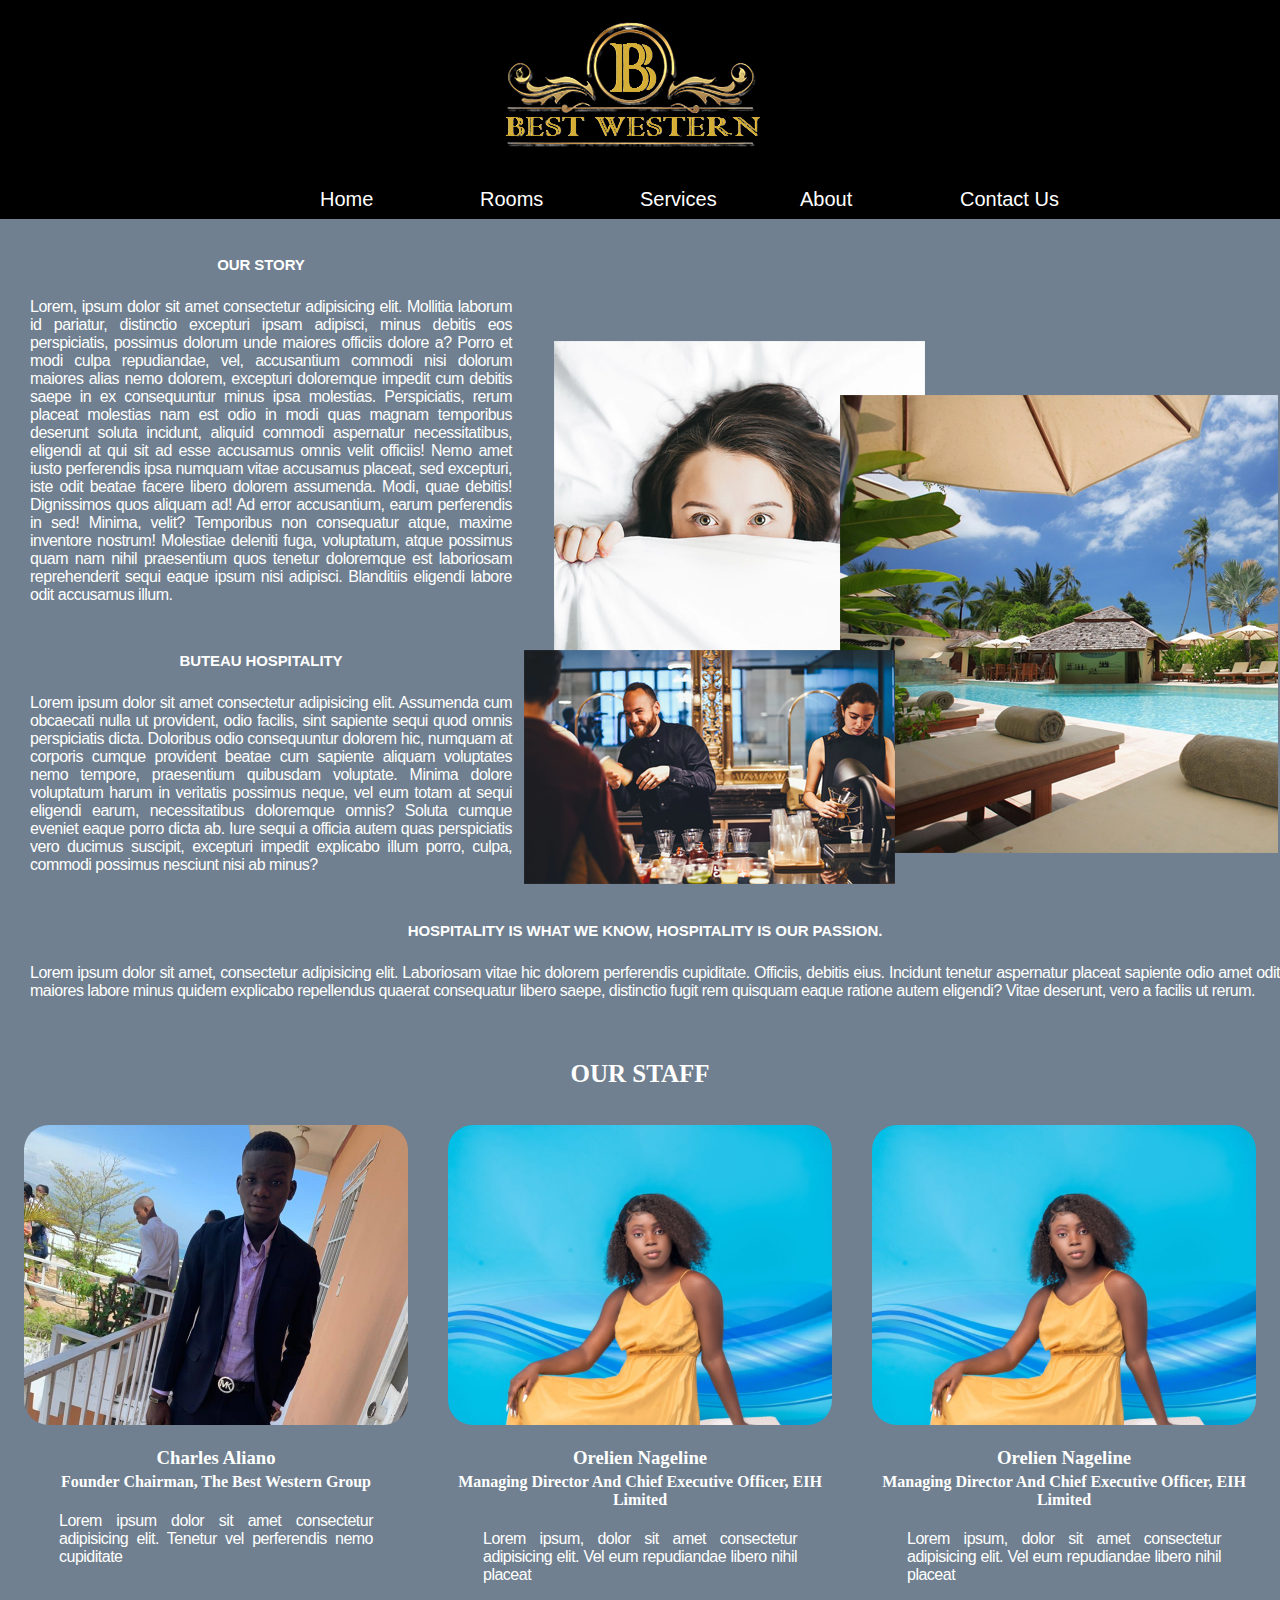
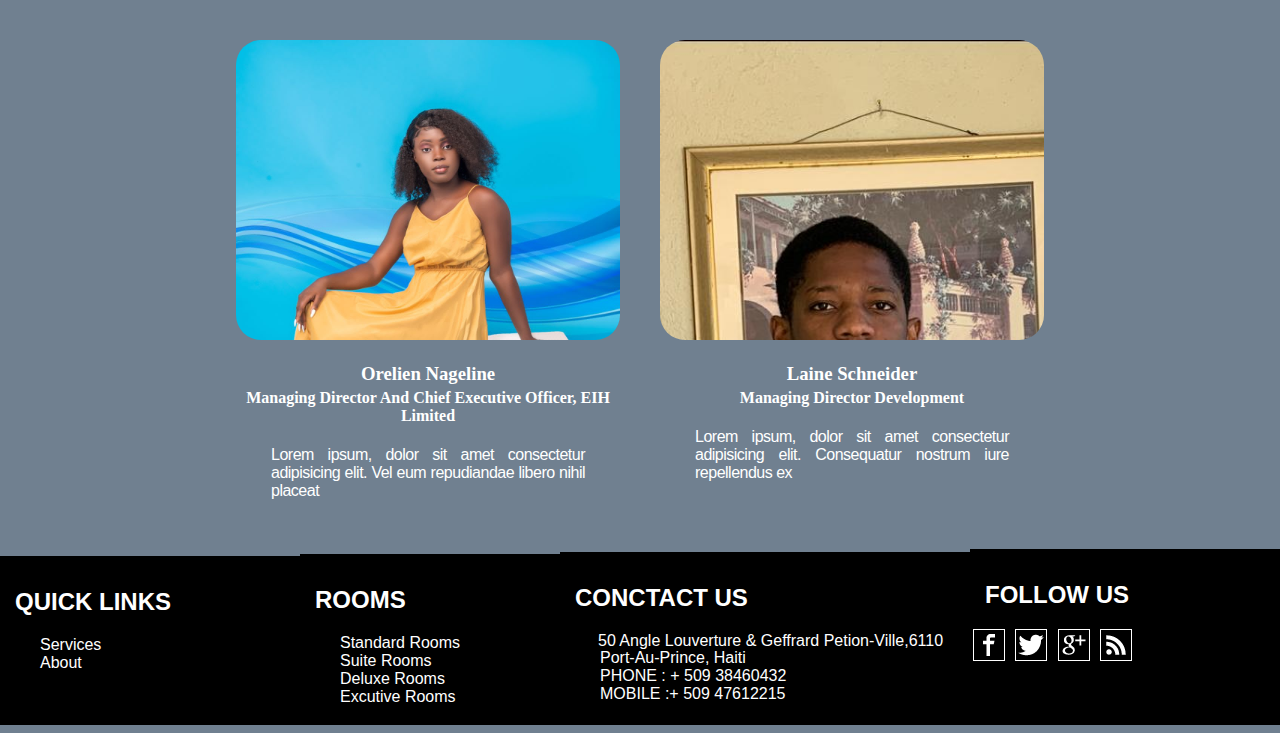
==== about.html @ 6147cf00 "Init" ====
<!DOCTYPE html>
<html lang="en">

<head>
    <meta charset="UTF-8">
    <meta name="viewport" content="width=device-width, initial-scale=1.0">
    <title>Hotel Best Western </title>
    <link rel="stylesheet" href="style about.css">
</head>

<header id="Menu">
    <div id="Logo">
        <center><img src="photo1/logo1.png" alt="Logo"></center>
    </div>
    <div id="center">
        <div id="List">

            <ul>
                <li><a href="index.html">Home</a></li>
                <li><a href="rooms.html">Rooms</a></li>
                <li><a href="#"> Services </a></li>
                <li><a href="about.html">About</a></li>
                <li><a href="contact.html">Contact Us</a> </li>
            </ul>
        </div>
    </div>
    </div>
</header>

<body>

    <section>
        <div class="proo">
            <img src="photo1/photo1.png" alt="">

            <h2>our story</h2>
            <p>
                Lorem, ipsum dolor sit amet consectetur adipisicing elit. Mollitia laborum id pariatur, distinctio
                excepturi ipsam adipisci, minus debitis eos perspiciatis, possimus dolorum unde maiores officiis dolore
                a? Porro et modi culpa repudiandae, vel, accusantium commodi nisi dolorum maiores alias nemo dolorem,
                excepturi doloremque impedit cum debitis saepe in ex consequuntur minus ipsa molestias. Perspiciatis,
                rerum placeat molestias nam est odio in modi quas magnam temporibus deserunt soluta incidunt, aliquid
                commodi aspernatur necessitatibus, eligendi at qui sit ad esse accusamus omnis velit officiis! Nemo amet
                iusto perferendis ipsa numquam vitae accusamus placeat, sed excepturi, iste odit beatae facere libero
                dolorem assumenda. Modi, quae debitis! Dignissimos quos aliquam ad! Ad error accusantium, earum
                perferendis in sed! Minima, velit? Temporibus non consequatur atque, maxime inventore nostrum! Molestiae
                deleniti fuga, voluptatum, atque possimus quam nam nihil praesentium quos tenetur doloremque est
                laboriosam reprehenderit sequi eaque ipsum nisi adipisci. Blanditiis eligendi labore odit accusamus
                illum.</p>


            <h2>Buteau Hospitality</h2>

            <p> Lorem ipsum dolor sit amet consectetur adipisicing elit. Assumenda cum obcaecati nulla ut provident,
                odio facilis, sint sapiente sequi quod omnis perspiciatis dicta. Doloribus odio consequuntur dolorem
                hic, numquam at corporis cumque provident beatae cum sapiente aliquam voluptates nemo tempore,
                praesentium quibusdam voluptate. Minima dolore voluptatum harum in veritatis possimus neque, vel eum
                totam at sequi eligendi earum, necessitatibus doloremque omnis? Soluta cumque eveniet eaque porro dicta
                ab. Iure sequi a officia autem quas perspiciatis vero ducimus suscipit, excepturi impedit explicabo
                illum porro, culpa, commodi possimus nesciunt nisi ab minus?</p>

            <h2>Hospitality is what we know, hospitality is our passion.</h2>
            <p>
                Lorem ipsum dolor sit amet, consectetur adipisicing elit. Laboriosam vitae hic dolorem perferendis
                cupiditate. Officiis, debitis eius. Incidunt tenetur aspernatur placeat sapiente odio amet odit maiores
                labore minus quidem explicabo repellendus quaerat consequatur libero saepe, distinctio fugit rem
                quisquam eaque ratione autem eligendi? Vitae deserunt, vero a facilis ut rerum.</p>
        </div>
    </section>

    <section>
        <center>
            <h1>our staff</h1>
        </center>
        <div class="Pro">
            <div class="aliano">
                <img src="photo1/aliano.jpg" alt="">
                <center>
                    <h3>Charles Aliano</h3>
                </center>
                <center>
                    <h4>Founder Chairman, The Best Western Group</h4>
                </center>
                <p>
                    Lorem ipsum dolor sit amet consectetur adipisicing elit. Tenetur vel perferendis nemo cupiditate
                    

                </p>
            </div>
            <div class="nageline">
                <img src="photo1/nageline.jpg" alt="">
                <center>
                    <h3>Orelien Nageline</h3>
                </center>
                <center>
                    <h4> Managing Director and Chief Executive Officer, EIH Limited</h4>
                </center>
                <p>
                    Lorem ipsum, dolor sit amet consectetur adipisicing elit. Vel eum repudiandae libero nihil placeat
                    
                </p>
            </div>

            <div class="nageline">
                <img src="photo1/nageline.jpg" alt="">
                <center>
                    <h3>Orelien Nageline</h3>
                </center>
                <center>
                    <h4> Managing Director and Chief Executive Officer, EIH Limited</h4>
                </center>
                <p>
                    Lorem ipsum, dolor sit amet consectetur adipisicing elit. Vel eum repudiandae libero nihil placeat
                    
                </p>
            </div>

            <div class="nageline">
                <img src="photo1/nageline.jpg" alt="">
                <center>
                    <h3>Orelien Nageline</h3>
                </center>
                <center>
                    <h4> Managing Director and Chief Executive Officer, EIH Limited</h4>
                </center>
                <p>
                    Lorem ipsum, dolor sit amet consectetur adipisicing elit. Vel eum repudiandae libero nihil placeat
                    
                </p>
            </div>

            <div class="Schneider">
                <img src="photo1/schneider.jpg" alt="">
                <center>
                    <h3> Laine Schneider</h3>
                </center>
                <center>
                    <h4>Managing Director Development</h4>
                </center>
                <p>
                    Lorem ipsum, dolor sit amet consectetur adipisicing elit. Consequatur nostrum iure repellendus ex
                  
                    </p>
            </div>

        </div>
    </section>
</body>
<!--Creation Footer-->

<footer>
    <div class="footer">
        <div id="foot1">
            <h2> quick links </h2>
            <ul>
                <li><a href="#">services</a> </li>
                <li><a href="about.html">about</a> </li>
                <li><a href="#"></a> </li>
                <li><a href="#"> </a> </li>
            </ul>
        </div>
        <div id="foot2">
            <h2> rooms </h2>
            <ul>
                <li><a href="rooms.html"> standard rooms </a></li>
                <li><a href="rooms.html"> suite rooms </a></li>
                <li><a href="rooms.html"> deluxe rooms </a> </li>
                <li><a href="rooms.html"> excutive rooms </a></li>
            </ul>

        </div>
        <div id="foot3">
            <h2> conctact us </h2>
            <ul>
                <li>
                    <p><a href="https://www.google.com/maps/place/Best+Western+Premier+Petion-
                Ville/@18.5127117,-72.2849741,15z/data=!4m8!3m7!1s0x0:0xd3f899925e32305c
                !5m2!4m1!1i2!8m2!3d18.5127117!4d-72.2849741">
                            50 Angle Louverture & Geffrard Petion-Ville,6110 </a></p>
                </li>
                <li><a> Port-Au-Prince, Haiti </a></li>
                <li><a>PHONE : + 509 38460432 </a> </li>
                <li><a>MOBILE :+ 509 47612215</a></li>
            </ul>
        </div>
        <div id="foot4">
            <h2>follow us</h2>
            <a href="https://www.facebook.com/stjean.winchel">
                <img src="photo1/89.png" alt="" hspace="3"></a>
            <img src="photo1/90.png" alt="" hspace="3">
            <img src="photo1/91.png" alt="" hspace="3">
            <img src="photo1/92.png" alt="" hspace="3">
        </div>
        <div id="copi">
        </div>
    </div>

    </div>
</footer>

<!--END creation footer-->

</html>
---- style about.css ----
/* Header dimention*/
*{
  box-sizing: border-box;
}

#Menu
{
    background-color: black;
    padding-top: 30px;
    margin-top: -8px;
    margin-left: 0px;
    margin-right: 0px;
    padding-bottom: 43px;
    
}

/*Creation list and accesories*/

#List ul
{
    padding: 0;
    margin: 0;
    line-height: 46px;
    letter-spacing: 0px;
    font-size: 20px;
}

#List li
{   
    text-transform: capitalize;    
    list-style: none;
    font-family: 'Trebuchet MS', 'Lucida Sans Unicode', 'Lucida Grande', 'Lucida Sans', Arial, sans-serif;
    float: left;
    position: relative;
    background-color: none;
    border-radius: 3px;

}

#List ul li a
{
    color: white;
    display: block;
    text-decoration: none;
    width: 160px;
    height: 40px;
    border:  10px transparent black;  
    
    
}

#List 
{
    display: inline;
    font-family: 'Trebuchet MS', 'Lucida Sans Unicode', 'Lucida Grande', 'Lucida Sans', Arial, sans-serif;
    text-transform: capitalize;
    padding-bottom: 30px; 

}

#List ul li a:hover
{
    color: goldenrod;
    font-family: 'Trebuchet MS', 'Lucida Sans Unicode', 'Lucida Grande', 'Lucida Sans', Arial, sans-serif;
}


#List ul li:hover ul
{
    visibility: visible;
}
#List ul ul
{   
    
    position: absolute;
    top: 30px;
    visibility: hidden;
}

#center
{
    text-align: justify;
    margin-left: 320px;
}

body
{
    margin: 0;
    padding: 0;
    background-color: slategrey ;
}
.proo img
{
    float: right;
    clear: right;
    margin-left: 10px;
    padding: 2px;
    margin-top: 115px;
}

.proo h2
{
  margin-left: 10px;
  font-family: 'Trebuchet MS', 'Lucida Sans Unicode', 'Lucida Grande', 'Lucida Sans', Arial, sans-serif;
  font-size: 15px;
  margin-bottom: 25px;
  margin-top: 5px;

}

.proo 
{
    text-align: center;
    letter-spacing: -0.1px;
    color: white;

}
.proo p
{
    color: white;
    margin-left: 30px;
    margin-top: 7px;
    text-align: justify;
    letter-spacing: -0.5px;
    font-family: 'Gill Sans', 'Gill Sans MT', Calibri, 'Trebuchet MS', sans-serif;
}

center h1
{
  margin-top: 60px;
  font-size: 25px;
  color: white;
  text-decoration: white;
  text-transform: uppercase;
  letter-spacing: 0px;
  font-family: 'Times New Roman', Times, serif;
}

.Pro
{
  display: flex;
  flex-wrap: wrap;
  flex-direction: row;
  justify-content: center;
}

.Pro div{
  width: 30%;
  margin: 20px;
}

.Pro img
{
  width: 100%;
  height: 300px;
  object-fit: cover;
  object-position: top;
  transition: all ease-in-out .4s;
  border-radius: 25px;
}

.Pro img:hover
{
  transform: rotate(360deg);
  transition: all ease-in-out .4s;
}

.Pro h3 
{
  color: white;
}

.Pro h4
{
  color: white;
  margin-top: -15px;
  text-transform: capitalize;
}

.Pro p
{
  margin-left: 35px;
  margin-right: 35px;
  letter-spacing: -0.5px;
  text-align: justify;
  font-family: 'Gill Sans', 'Gill Sans MT', Calibri, 'Trebuchet MS', sans-serif;
  color: white;
}

/*Footer and container*/
h2 
{
  color: white;
  font-family: 'Trebuchet MS', 'Lucida Sans Unicode', 'Lucida Grande', 'Lucida Sans', Arial, sans-serif;
  text-transform: uppercase;
  padding-top: 32px;
  margin-left: 15px;
  padding-bottom: 0px;
}



.footer ul li a
{
  color: white;
  text-decoration: none;
  text-transform: capitalize;
}

.footer
{
  background-color: black;
  font-family: 'Gill Sans', 'Gill Sans MT', Calibri, 'Trebuchet MS', sans-serif;
  
}

#foot1
{
  background-color: black;

}

#foot2
{
  margin-top: -174px; 
  margin-left: 300px;
  background-color: black;
}

#foot3
{
  margin-top: -174px;
  margin-left: 560px;
  background-color: black;
}

#foot4
{
  margin-top: -174px;
  margin-left: 970px;
  background-color: black;
}
.footer
{
  display: inline;
}
#copi 
{
  color: white;
  padding-bottom: 10px;
  padding-top: 50px;
  background-color: black;
  text-align: center;
  text-decoration: none;
  text-transform: capitalize;
  font-family: 'Trebuchet MS', 'Lucida Sans Unicode', 'Lucida Grande', 'Lucida Sans', Arial, sans-serif;
  
}

#foot3 p
{
margin-left: -2px;
margin-bottom: -0.2px;
}

#foot3 p a:hover
{
  color: goldenrod;
}

#foot2 a:hover
{
  color: goldenrod;
}

#foot1 a:hover
{
  color: goldenrod;
}
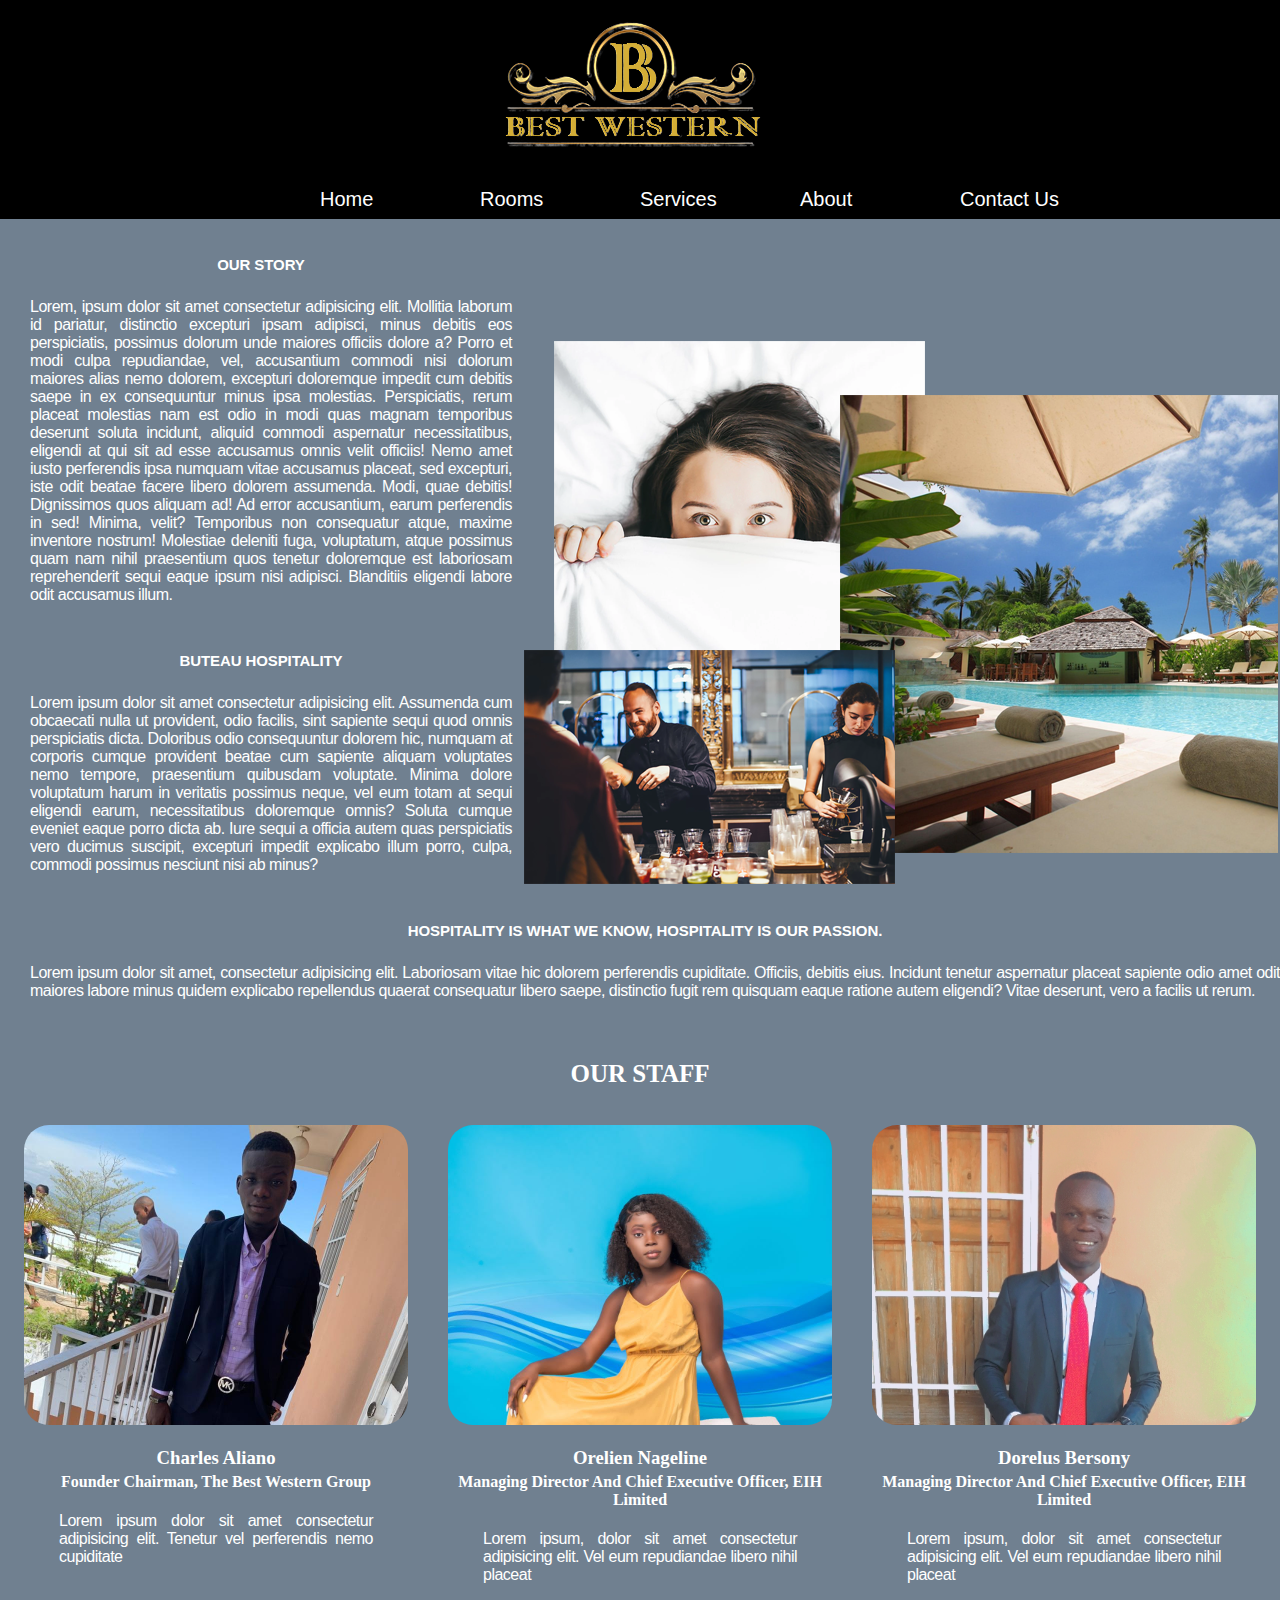
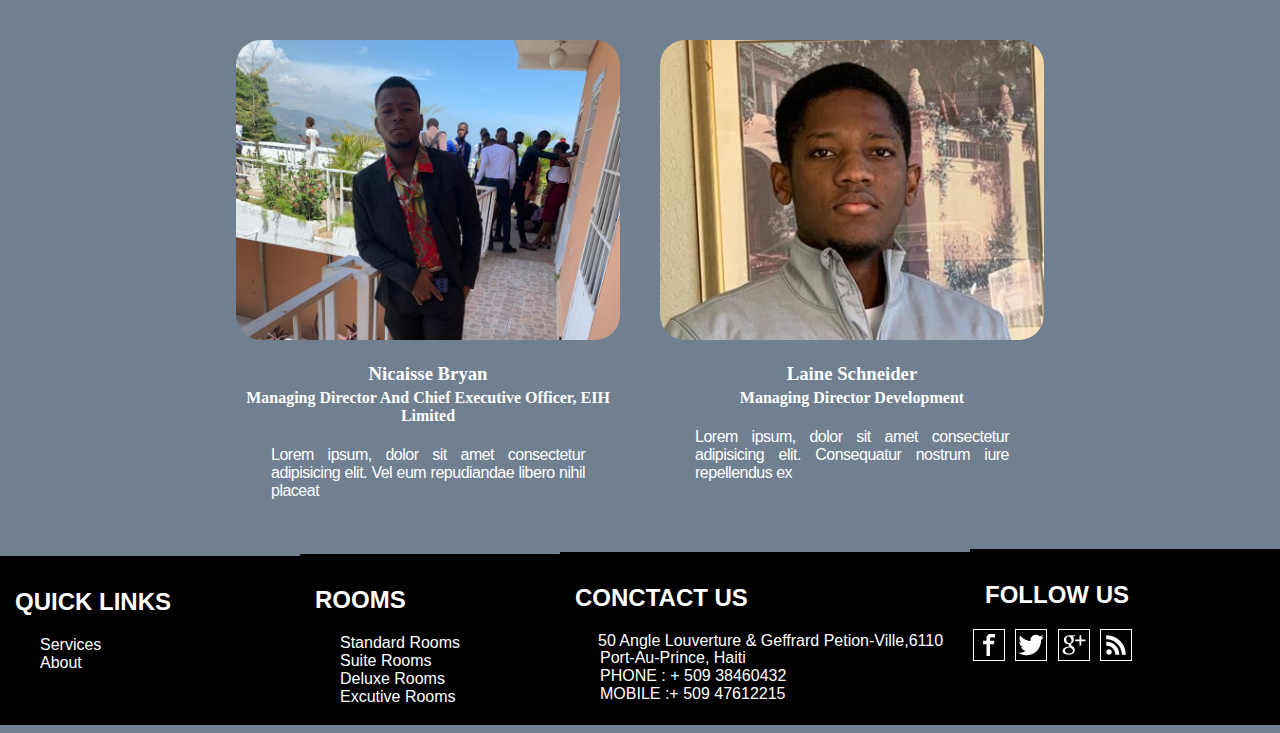
==== commit b7b7b724: "Bug fix" ====
--- a/about.html
+++ b/about.html
@@ -102,9 +102,9 @@
             </div>
 
             <div class="nageline">
-                <img src="photo1/nageline.jpg" alt="">
-                <center>
-                    <h3>Orelien Nageline</h3>
+                <img src="photo1/bersony.jpg" alt="">
+                <center>
+                    <h3>Dorelus Bersony</h3>
                 </center>
                 <center>
                     <h4> Managing Director and Chief Executive Officer, EIH Limited</h4>
@@ -116,9 +116,9 @@
             </div>
 
             <div class="nageline">
-                <img src="photo1/nageline.jpg" alt="">
-                <center>
-                    <h3>Orelien Nageline</h3>
+                <img src="photo1/bryan.jpg" alt="">
+                <center>
+                    <h3>Nicaisse Bryan</h3>
                 </center>
                 <center>
                     <h4> Managing Director and Chief Executive Officer, EIH Limited</h4>
